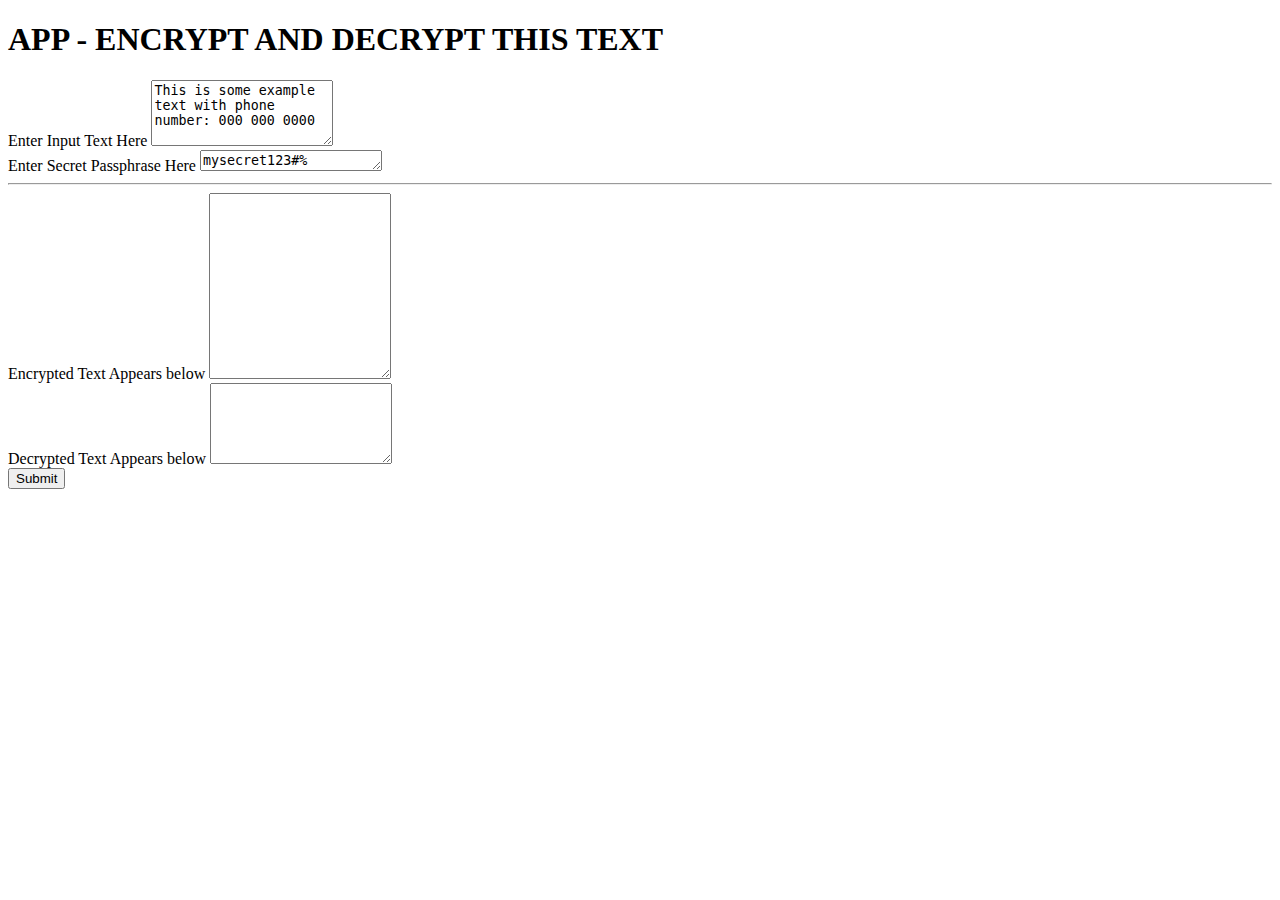
==== app01-encrypt-decrypt/index.html @ b99bc396 "project files initialized" ====
<!doctype html>
<html lang="en">

<head>
    <!-- Required meta tags -->
    <meta charset="utf-8">
    <meta name="viewport" content="width=device-width, initial-scale=1">

    <!-- Bootstrap CSS -->
    <link href="https://cdn.jsdelivr.net/npm/bootstrap@5.0.2/dist/css/bootstrap.min.css" rel="stylesheet"
        integrity="sha384-EVSTQN3/azprG1Anm3QDgpJLIm9Nao0Yz1ztcQTwFspd3yD65VohhpuuCOmLASjC" crossorigin="anonymous">
    
    <script src="js/openpgp.min.js"></script>
    <script src="js/app01-myscript.js"></script>

    <title>APP - ENCRYPT AND DECRYPT</title>
</head>

<body>
<div class="container">
    <h1>APP - ENCRYPT AND DECRYPT THIS TEXT</h1>

    <form>

    <div class="mb-3">
        <label for="inputTextBox1" class="form-label">Enter Input Text Here</label>
        <textarea class="form-control" id="inputTextBox1" rows="4">This is some example text with phone number: 000 000 0000</textarea>
    </div>

    <div class="mb-3">
        <label for="secretPassphrase" class="form-label">Enter Secret Passphrase Here</label>
        <textarea class="form-control" id="secretPassphrase" rows="1">mysecret123#%</textarea>
    </div>
    
    
    <hr>

    <div class="mb-3">
        <label for="outputEncryptedTextArea" class="form-label">Encrypted Text Appears below</label>
        <textarea class="form-control" id="outputEncryptedTextArea" rows="12"></textarea>
    </div>

    <div class="mb-3">
        <label for="outputDecryptedTextArea" class="form-label">Decrypted Text Appears below</label>
        <textarea class="form-control" id="outputDecryptedTextArea" rows="5"></textarea>
    </div>

    <button type="submit" class="btn btn-primary" onclick="demodemo()">Submit</button>
    </form>

    <!-- Option 1: Bootstrap Bundle with Popper -->
    <script src="https://cdn.jsdelivr.net/npm/bootstrap@5.0.2/dist/js/bootstrap.bundle.min.js"
        integrity="sha384-MrcW6ZMFYlzcLA8Nl+NtUVF0sA7MsXsP1UyJoMp4YLEuNSfAP+JcXn/tWtIaxVXM"
        crossorigin="anonymous"></script>
</div>        
</body>

</html>
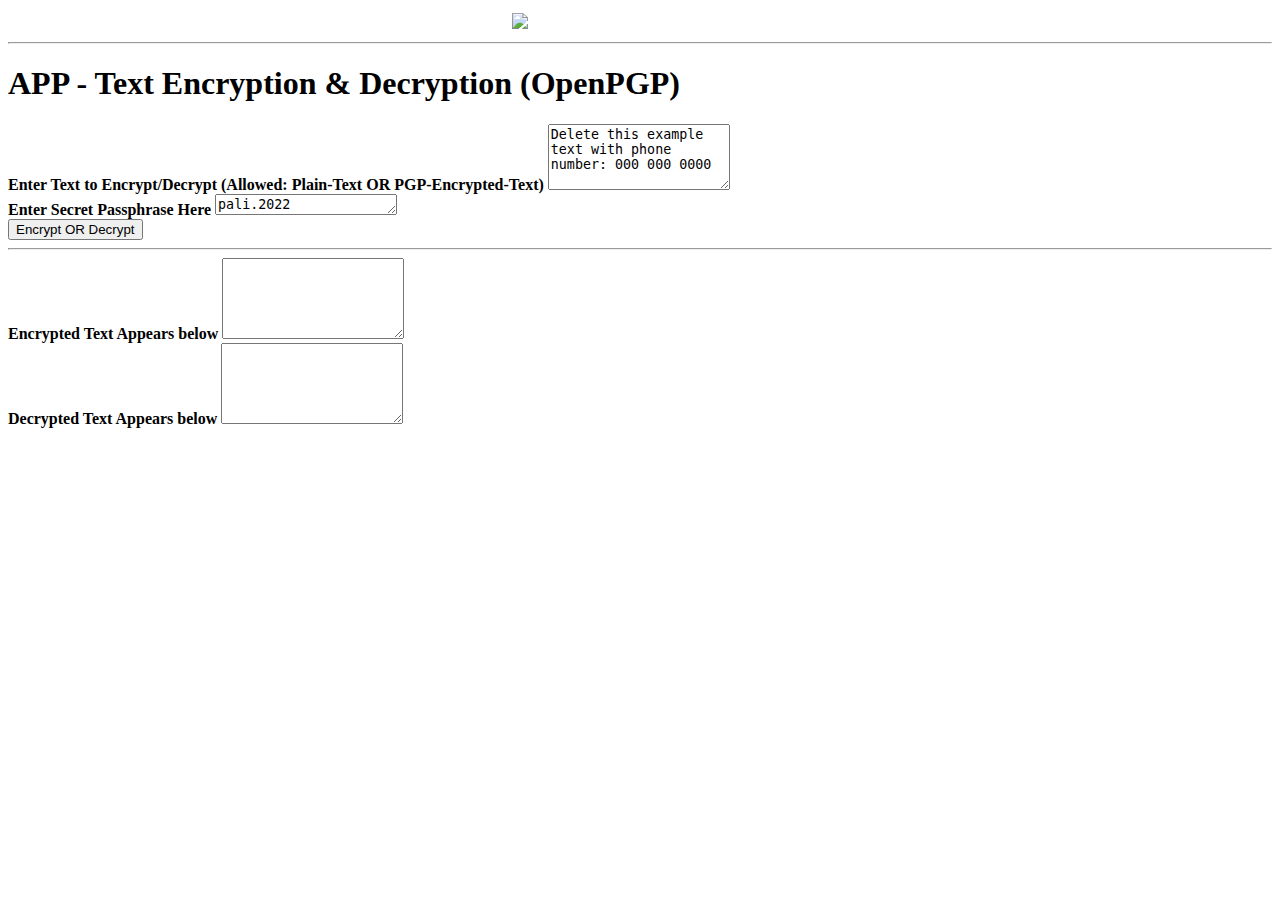
==== commit 23ceea2a: "Update index.html" ====
--- a/app01-encrypt-decrypt/index.html
+++ b/app01-encrypt-decrypt/index.html
@@ -13,40 +13,55 @@
     <script src="js/openpgp.min.js"></script>
     <script src="js/app01-myscript.js"></script>
 
-    <title>APP - ENCRYPT AND DECRYPT</title>
+    <style type="text/css">
+        img.logo {
+            display: block;
+            margin: auto;
+            width: 20vw;
+            padding: 5px;
+        }
+    </style>
+
+    <title>Encrypt And Decrypt Text - App</title>
 </head>
 
 <body>
 <div class="container">
-    <h1>APP - ENCRYPT AND DECRYPT THIS TEXT</h1>
+    <div class="m-3">
+    <img class="logo"
+        src="http://downloads.concepro.com/dropbox-public-files/logos/1-logos-pali/Signature-Stamp-Pali-Name-Logo-Wide-New-Dark.png">
+    </div>
+    <hr>
 
-    <form>
+    <h1>APP - Text Encryption & Decryption (OpenPGP)</h1>
+
+    <form class="p-3 border border-5 rounded bg-light">
 
     <div class="mb-3">
-        <label for="inputTextBox1" class="form-label">Enter Input Text Here</label>
-        <textarea class="form-control" id="inputTextBox1" rows="4">This is some example text with phone number: 000 000 0000</textarea>
+        <label for="inputTextBox1" class="form-label"><strong>Enter Text to Encrypt/Decrypt (Allowed: Plain-Text OR PGP-Encrypted-Text)</strong></label>
+        <textarea class="form-control" id="inputTextBox1" rows="4">Delete this example text with phone number: 000 000 0000</textarea>
     </div>
 
     <div class="mb-3">
-        <label for="secretPassphrase" class="form-label">Enter Secret Passphrase Here</label>
-        <textarea class="form-control" id="secretPassphrase" rows="1">mysecret123#%</textarea>
+        <label for="secretPassphrase" class="form-label"><strong>Enter Secret Passphrase Here</strong></label>
+        <textarea class="form-control" id="secretPassphrase" rows="1">pali.2022</textarea>
     </div>
     
-    
+    <button type="submit" class="btn btn-primary" onclick="encryptOrDecryptThisText();">Encrypt OR Decrypt</button>
+    </form>
+   
     <hr>
 
     <div class="mb-3">
-        <label for="outputEncryptedTextArea" class="form-label">Encrypted Text Appears below</label>
-        <textarea class="form-control" id="outputEncryptedTextArea" rows="12"></textarea>
+        <label for="outputEncryptedTextArea" class="form-label"><strong>Encrypted Text Appears below</strong></label>
+        <textarea class="form-control bg-danger text-white" id="outputEncryptedTextArea" rows="5"></textarea>
     </div>
 
     <div class="mb-3">
-        <label for="outputDecryptedTextArea" class="form-label">Decrypted Text Appears below</label>
-        <textarea class="form-control" id="outputDecryptedTextArea" rows="5"></textarea>
+        <label for="outputDecryptedTextArea" class="form-label"><strong>Decrypted Text Appears below</strong></label>
+        <textarea class="form-control bg-success text-white" id="outputDecryptedTextArea" rows="5"></textarea>
     </div>
 
-    <button type="submit" class="btn btn-primary" onclick="demodemo()">Submit</button>
-    </form>
 
     <!-- Option 1: Bootstrap Bundle with Popper -->
     <script src="https://cdn.jsdelivr.net/npm/bootstrap@5.0.2/dist/js/bootstrap.bundle.min.js"
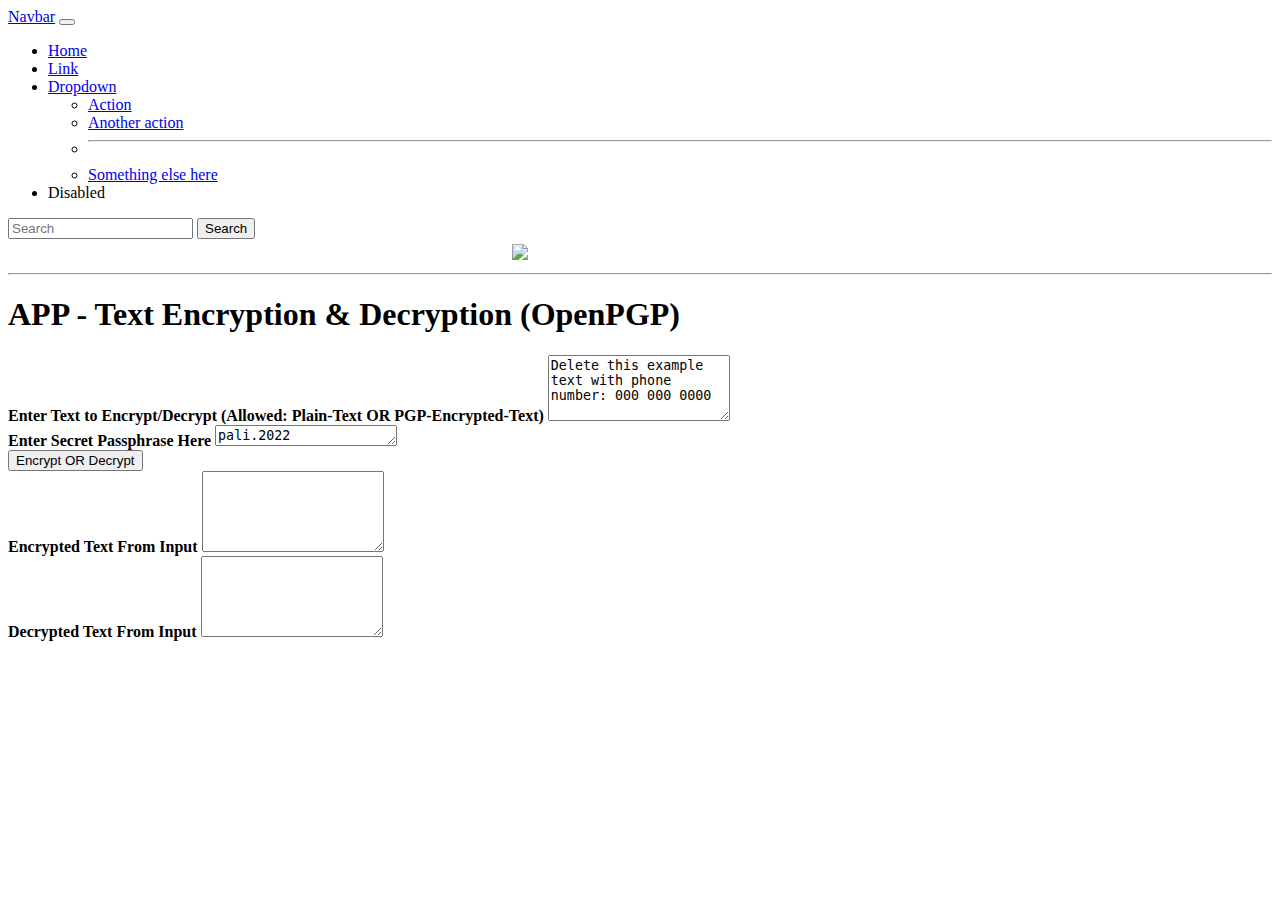
==== commit 7ff5eed4: "2x updated" ====
--- a/app01-encrypt-decrypt/index.html
+++ b/app01-encrypt-decrypt/index.html
@@ -10,9 +10,13 @@
     <link href="https://cdn.jsdelivr.net/npm/bootstrap@5.0.2/dist/css/bootstrap.min.css" rel="stylesheet"
         integrity="sha384-EVSTQN3/azprG1Anm3QDgpJLIm9Nao0Yz1ztcQTwFspd3yD65VohhpuuCOmLASjC" crossorigin="anonymous">
     
+    <!-- BEGIN: JS Scripts needed for this App -->
+    <script src="js/loadNavigationBar.js"></script>
     <script src="js/openpgp.min.js"></script>
     <script src="js/app01-myscript.js"></script>
+    <!-- BEGIN: JS Scripts needed for this App -->
 
+    <!-- BEGIN: Styles -->
     <style type="text/css">
         img.logo {
             display: block;
@@ -21,12 +25,15 @@
             padding: 5px;
         }
     </style>
+    <!-- END: Styles -->
 
     <title>Encrypt And Decrypt Text - App</title>
 </head>
 
-<body>
+<body onload="loadNavigationBar()">
 <div class="container">
+    <div id="displayContentForNavBar"></div>
+
     <div class="m-3">
     <img class="logo"
         src="http://downloads.concepro.com/dropbox-public-files/logos/1-logos-pali/Signature-Stamp-Pali-Name-Logo-Wide-New-Dark.png">
@@ -50,15 +57,14 @@
     <button type="submit" class="btn btn-primary" onclick="encryptOrDecryptThisText();">Encrypt OR Decrypt</button>
     </form>
    
-    <hr>
 
-    <div class="mb-3">
-        <label for="outputEncryptedTextArea" class="form-label"><strong>Encrypted Text Appears below</strong></label>
+    <div class="my-3">
+        <label for="outputEncryptedTextArea" class="form-label"><strong>Encrypted Text From Input</strong></label>
         <textarea class="form-control bg-danger text-white" id="outputEncryptedTextArea" rows="5"></textarea>
     </div>
 
-    <div class="mb-3">
-        <label for="outputDecryptedTextArea" class="form-label"><strong>Decrypted Text Appears below</strong></label>
+    <div class="my-3">
+        <label for="outputDecryptedTextArea" class="form-label"><strong>Decrypted Text From Input</strong></label>
         <textarea class="form-control bg-success text-white" id="outputDecryptedTextArea" rows="5"></textarea>
     </div>
 
@@ -67,7 +73,7 @@
     <script src="https://cdn.jsdelivr.net/npm/bootstrap@5.0.2/dist/js/bootstrap.bundle.min.js"
         integrity="sha384-MrcW6ZMFYlzcLA8Nl+NtUVF0sA7MsXsP1UyJoMp4YLEuNSfAP+JcXn/tWtIaxVXM"
         crossorigin="anonymous"></script>
-</div>        
+</div>   
+
 </body>
-
 </html>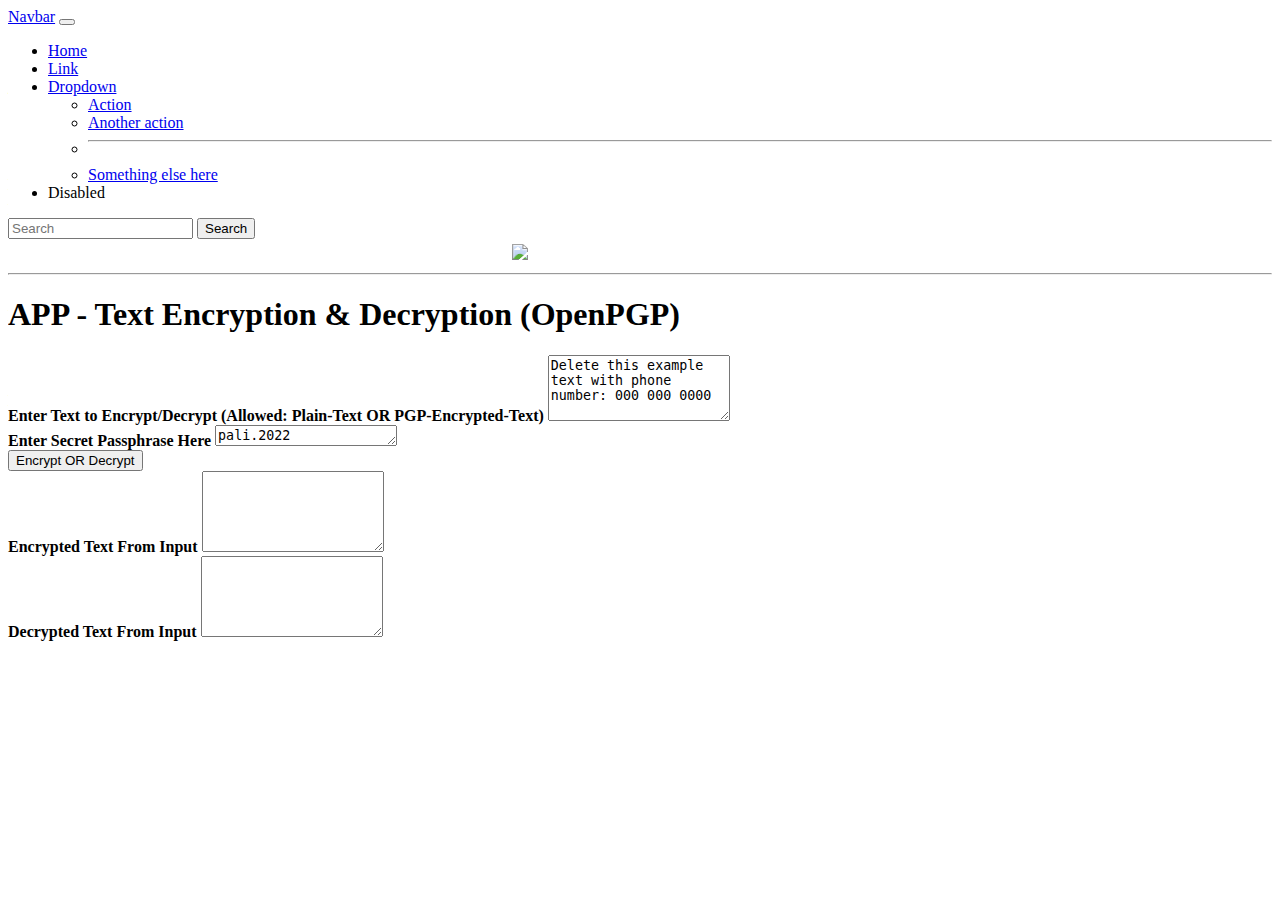
==== commit c7bee134: "2x renamed" ====
--- a/app01-encrypt-decrypt/index.html
+++ b/app01-encrypt-decrypt/index.html
@@ -13,7 +13,7 @@
     <!-- BEGIN: JS Scripts needed for this App -->
     <script src="js/loadNavigationBar.js"></script>
     <script src="js/openpgp.min.js"></script>
-    <script src="js/app01-myscript.js"></script>
+    <script src="js/app01-encrypt-decrypt.js"></script>
     <!-- BEGIN: JS Scripts needed for this App -->
 
     <!-- BEGIN: Styles -->
